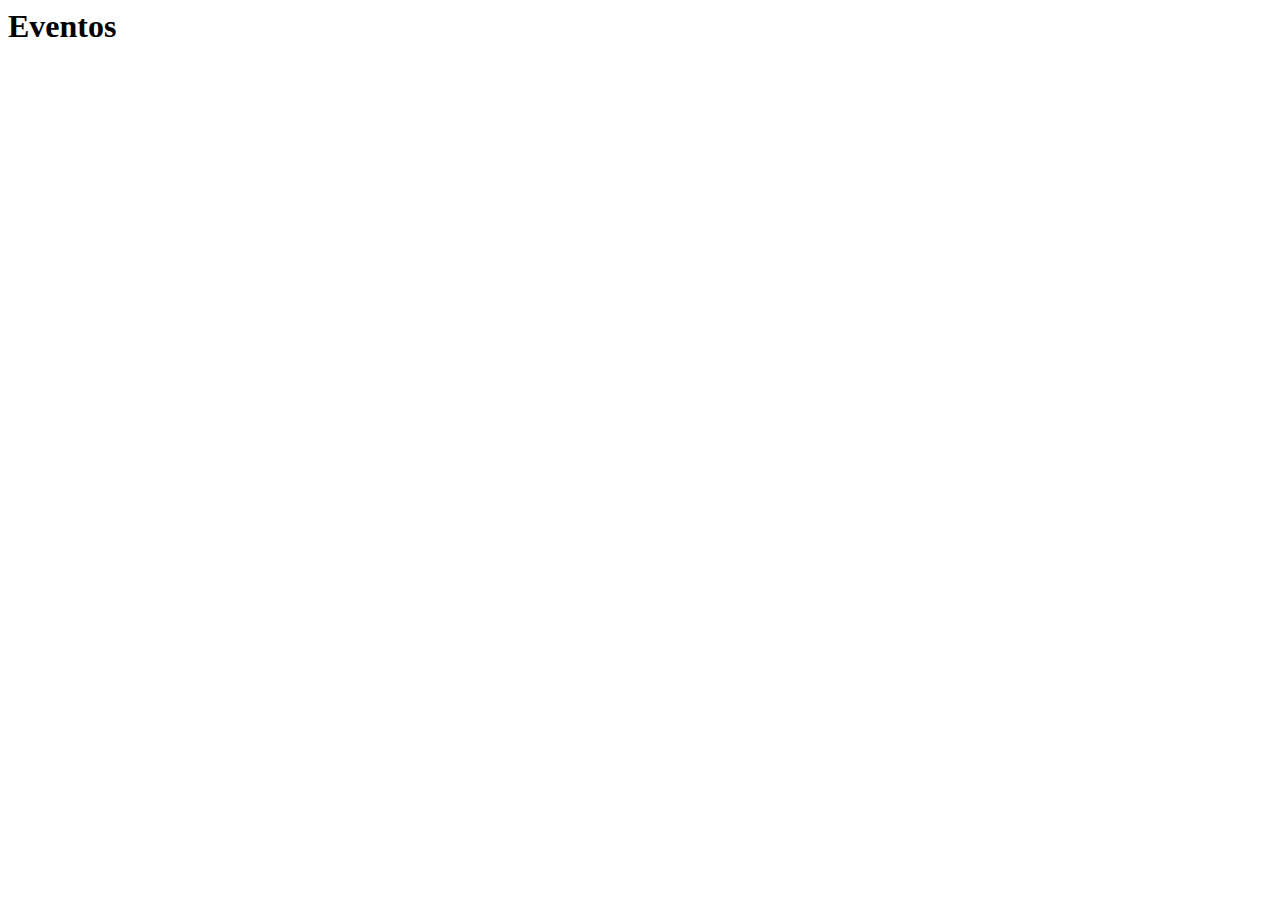
==== pages/eventos.html @ 15f13d8f "se crean los html de las paginas novedades, eventos y talentos" ====
<body>
  <div class="proyect">
    <div class="container">
      <div class="section-header text-center wow zoomIn" data-wow-delay="0.1s">
        <h1>Eventos</h1>
      </div>
      <br />
    </div>
  </div>
</body>
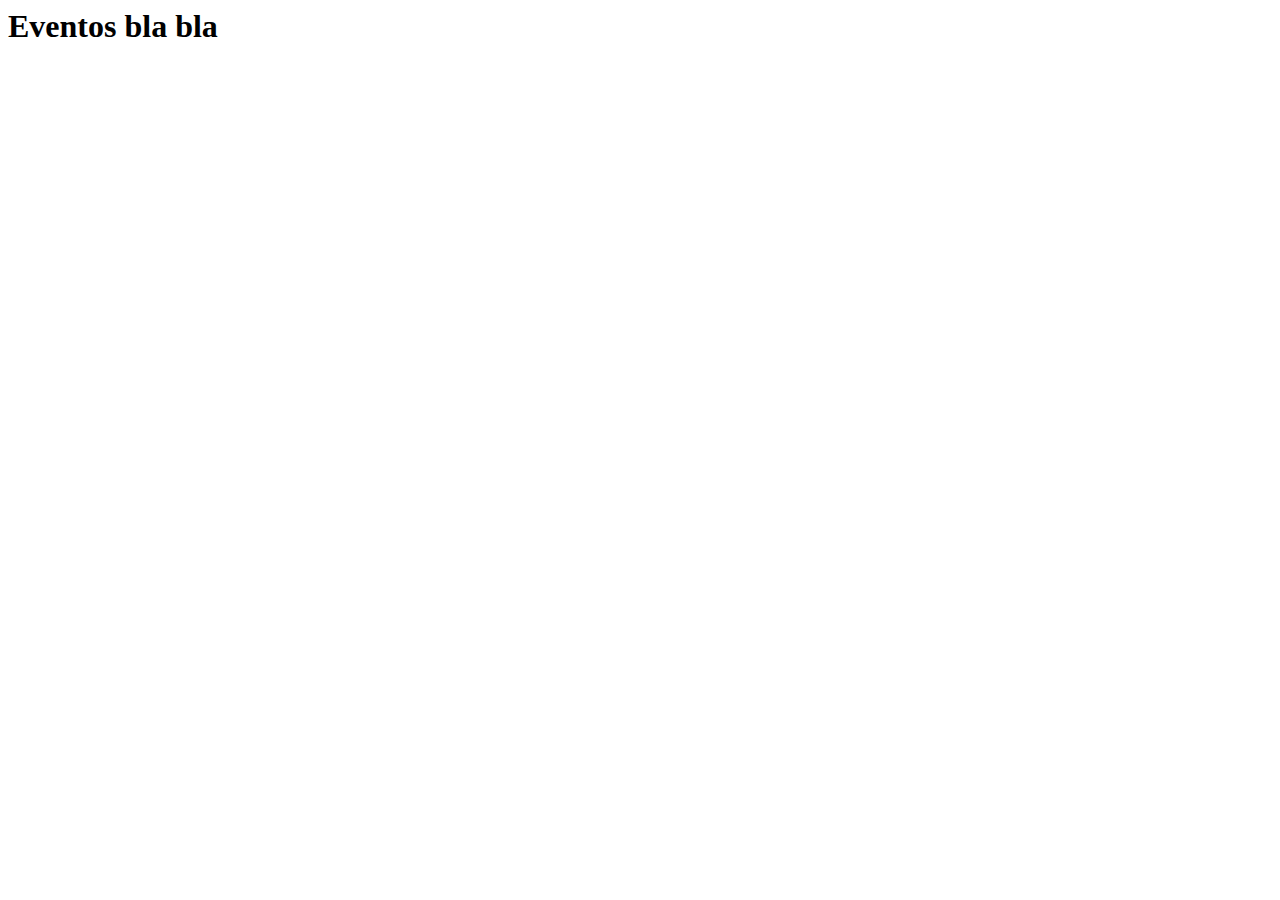
==== commit 4533f1cd: "edicion titulo eventos" ====
--- a/pages/eventos.html
+++ b/pages/eventos.html
@@ -2,7 +2,7 @@
   <div class="proyect">
     <div class="container">
       <div class="section-header text-center wow zoomIn" data-wow-delay="0.1s">
-        <h1>Eventos</h1>
+        <h1>Eventos bla bla</h1>
       </div>
       <br />
     </div>
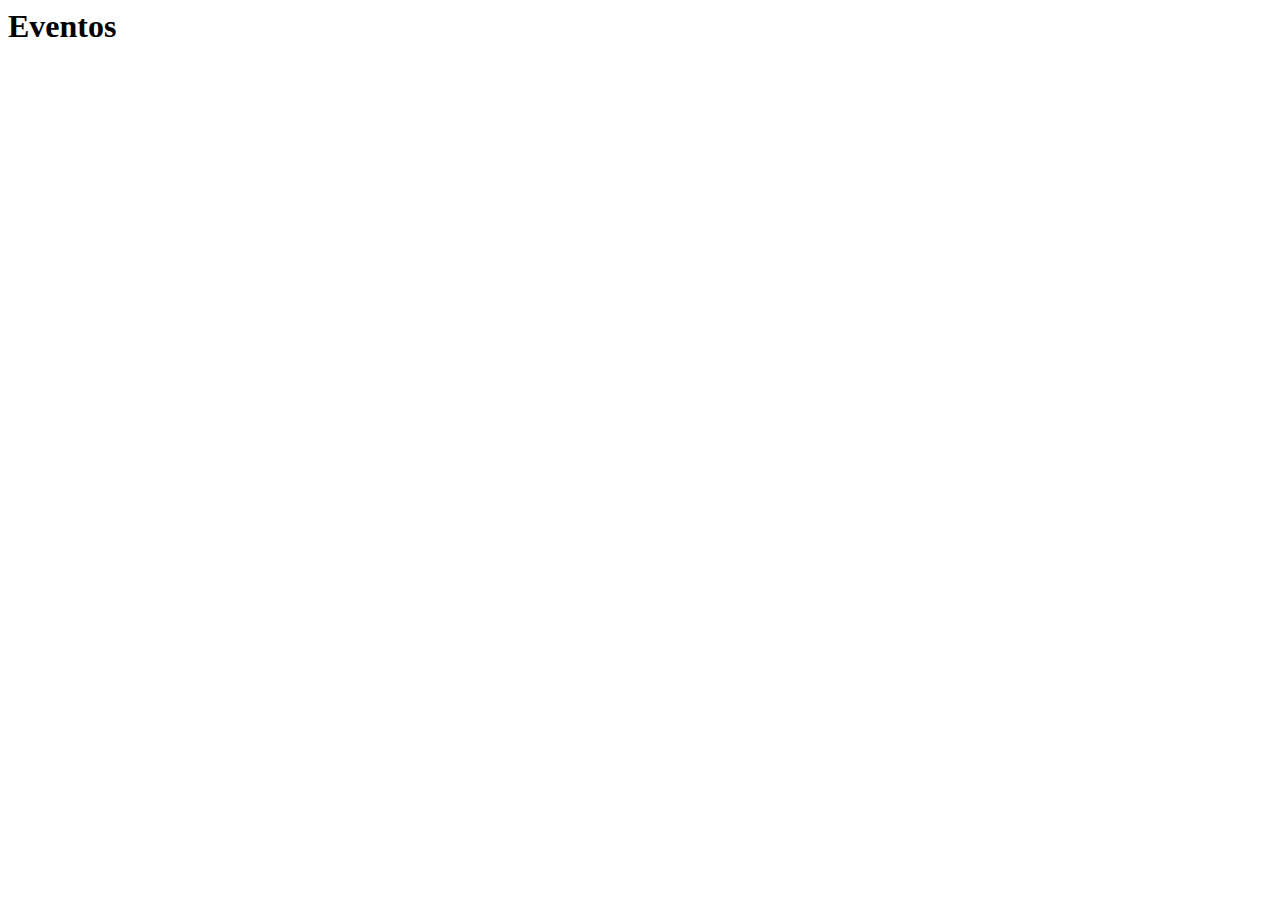
==== commit d9978b9c: "cambio titulo eventos" ====
--- a/pages/eventos.html
+++ b/pages/eventos.html
@@ -2,7 +2,7 @@
   <div class="proyect">
     <div class="container">
       <div class="section-header text-center wow zoomIn" data-wow-delay="0.1s">
-        <h1>Eventos bla bla</h1>
+        <h1>Eventos</h1>
       </div>
       <br />
     </div>
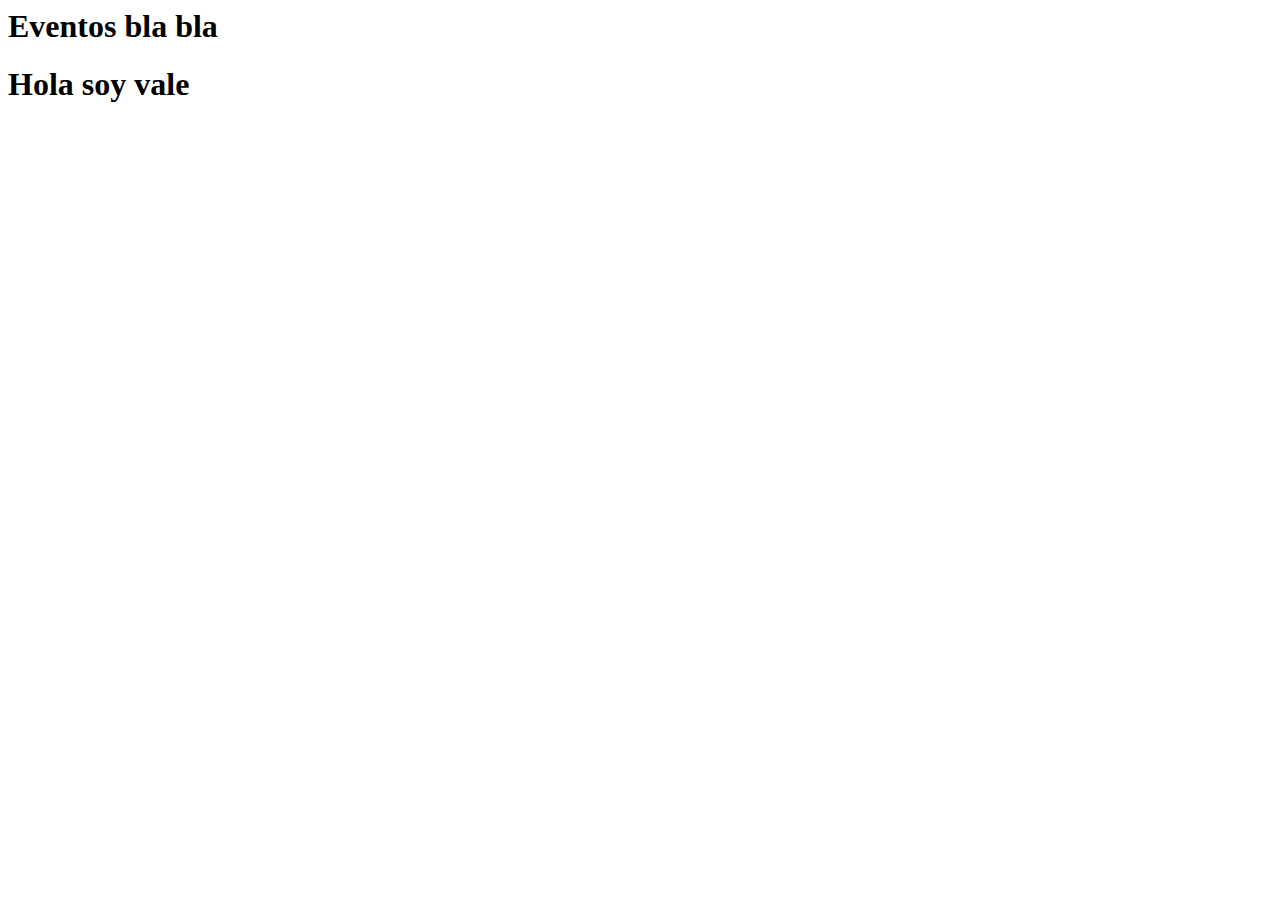
==== commit 858969f1: "cambio hola soy vale" ====
--- a/pages/eventos.html
+++ b/pages/eventos.html
@@ -2,7 +2,8 @@
   <div class="proyect">
     <div class="container">
       <div class="section-header text-center wow zoomIn" data-wow-delay="0.1s">
-        <h1>Eventos</h1>
+        <h1>Eventos bla bla</h1>
+        <h1>Hola soy vale</h1>
       </div>
       <br />
     </div>
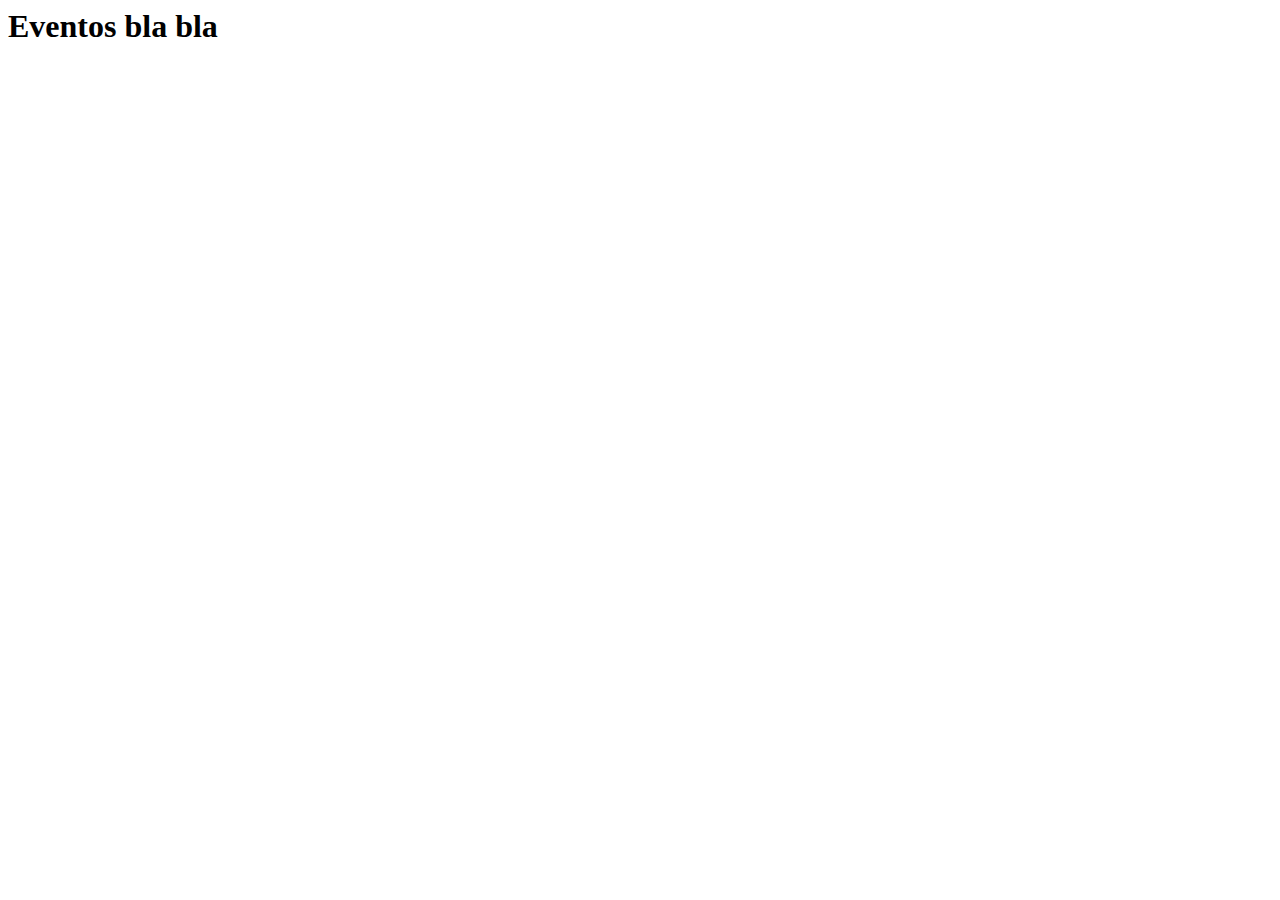
==== commit 540a6827: "Merge branch 'main' into actualizar-fotos" ====
--- a/pages/eventos.html
+++ b/pages/eventos.html
@@ -3,7 +3,6 @@
     <div class="container">
       <div class="section-header text-center wow zoomIn" data-wow-delay="0.1s">
         <h1>Eventos bla bla</h1>
-        <h1>Hola soy vale</h1>
       </div>
       <br />
     </div>
